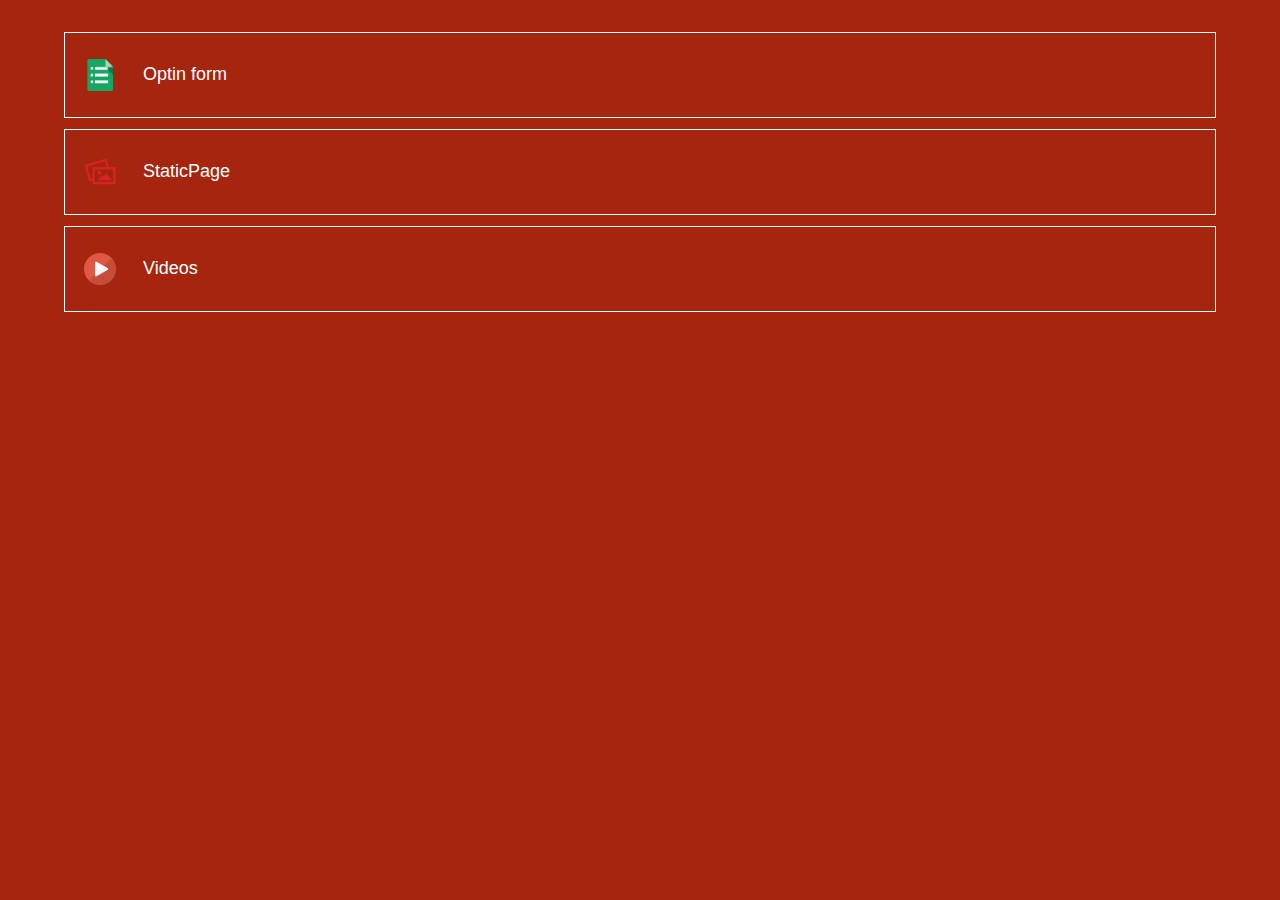
==== index.html @ 20089a54 "kerry_goodbrand_CustomerLTV_901" ====
<!DOCTYPE html PUBLIC "-//W3C//DTD XHTML 1.0 Transitional//EN" "http://www.w3.org/TR/xhtml1/DTD/xhtml1-transitional.dtd">

<html xmlns="http://www.w3.org/1999/xhtml">

<head>

<meta http-equiv="Content-Type" content="text/html; charset=utf-8" />

<title>List Menu</title>

<meta name="viewport" content="width=device-width, initial-scale=1">

<!-- Common Css Starts Here -->

<link rel="stylesheet" href="css/jquery.mobile-1.4.0.css" />

<link rel="stylesheet" href="css/theme.css" />

<link rel="stylesheet" href="css/common_layout.css" />



<!-- Common Css Ends Here -->

<link rel="stylesheet" href="css/grid_menu.css" />

<link rel="stylesheet" href="css/custom-responsive.css" />

<script src="js/jquery_1.9.1.js"></script>

<script src="js/jquery.mobile-1.4.0.js"></script>

<style type="text/css">

img {

	max-width:100%;

}

</style>

</head>



<body>

<!-- Start of first page -->

<div data-role="page" id="theme_layout" class="theme_bg">

<!-- Right Menu -->





<!-- Right Menu Ends Here -->

  

  

  <div role="main" class="ui-content">

  <!-- Logo of app -->

    <div class="logo" align="center"><img src="images/logo.png" alt="logo" /></div>

  

  

  </div>

  <!-- /content -->

  

  <div data-role="footer">

    <div class="list_menu">
		<div class="white_wrap">
		<div class="app_feature_list">

						
				<table cellpadding="0" cellspacing="0" border="0" align="center">
					<tr>
						<td>
						
							<a class="item link" rel="external" data-ajax="flase" href="aweber_4864.html">
																	<img src="images/aweber.png " />
															</a>
						</td>
						<td>
							<a href="aweber_4864.html" rel="external" data-ajax="flase" >
								<label>Optin form</label>
							</a>
						</td>
					</tr>
				</table>
			
		</div>
	</div>
		<div class="white_wrap">
		<div class="app_feature_list">

						
				<table cellpadding="0" cellspacing="0" border="0" align="center">
					<tr>
						<td>
						
							<a class="item link" rel="external" data-ajax="flase" href="staticpage_4862.html">
																	<img src="images/staticpage.png " />
															</a>
						</td>
						<td>
							<a href="staticpage_4862.html" rel="external" data-ajax="flase" >
								<label>StaticPage</label>
							</a>
						</td>
					</tr>
				</table>
			
		</div>
	</div>
		<div class="white_wrap">
		<div class="app_feature_list">

						
				<table cellpadding="0" cellspacing="0" border="0" align="center">
					<tr>
						<td>
						
							<a class="item link" rel="external" data-ajax="flase" href="video_4863.html">
																	<img src="images/video.png " />
															</a>
						</td>
						<td>
							<a href="video_4863.html" rel="external" data-ajax="flase" >
								<label>Videos</label>
							</a>
						</td>
					</tr>
				</table>
			
		</div>
	</div>
	</div>



  </div>

  <!-- /footer --> 

</div>

<!-- /page --> 







</body>

</html>
---- css/theme.css ----
.theme_bg{
	background:#a6250f;
	min-width:320px;
	background-size:100%;
	background-position:center center;
}
.logo{
	padding-top:28%;
	transition:all ease .3s;
	margin: 0 auto;
}

.ui-footer {
    background: none repeat scroll 0 0 rgba(0, 0, 0, 0) !important;
    border-bottom-width: 0;
    border-left-width: 0;
    border-right-width: 0;
    border-top: medium none !important;
}
.owl-demo .item{
	width:70px;
	height:70px;
	display:table-cell;
	/*background:url(../images/icon_bg.png) no-repeat;*/
	vertical-align:middle;
	text-align:center;
}
.ui-header{
	background:url(../images/header_bg.png)  !important;
	border:none !important;
	
}
.ui-header a{
	box-shadow:none;
}
.ui-header .ui-title, .ui-footer .ui-title{
	text-shadow:none !important;
	color:#fff !important;
	font-size:24px;
	font-weight:normal;
	margin:0 23%;
}
.ui-icon-customrefresh:after {
	background-image: url("../images/refresh_icon.png");
	
}
.ui-icon-customrefresh:after{
	background-color:none;
	border:none;
	border-radius:none;
	height:42px;
	width:42px;
}
.ui-header .ui-btn-icon-notext{
	margin-top:11px;
}
.refresh_link,.help_link{
	border:none !important;
	background:none !important;
}
.refresh_link:hover,.refresh_link:active,.refresh_link:focus,.help_link:focus,.help_link:hover,.help_link:active{
	box-shadow:none !important;
}


/* custom setting of icons */
.app_feature_list a img{
	max-height:32px;
	max-width:32px;
}
<!--themebgcolor-->
---- css/common_layout.css ----
@font-face {
font-family:"Open Sans Light";
src:url("fonts/OpenSans-Light.eot?") format("eot"), url("fonts/OpenSans-Light.woff") format("woff"), url("fonts/OpenSans-Light.ttf") format("truetype"), url("fonts/OpenSans-Light.svg#OpenSans-Light") format("svg");
font-weight:normal;
font-style:normal;
}
@font-face {
font-family:"Open Sans";
src:url("fonts/OpenSans-Regular.eot?") format("eot"), url("fonts/OpenSans-Regular.woff") format("woff"), url("fonts/OpenSans-Regular.ttf") format("truetype"), url("fonts/OpenSans-Regular.svg#OpenSans") format("svg");
font-weight:normal;
font-style:normal;
}
@font-face {
font-family:"Open Sans Semibold";
src:url("fonts/OpenSans-Semibold.eot?") format("eot"), url("fonts/OpenSans-Semibold.woff") format("woff"), url("fonts/OpenSans-Semibold.ttf") format("truetype"), url("fonts/OpenSans-Semibold.svg#OpenSans-Semibold") format("svg");
font-weight:normal;
font-style:normal;
}
body {
	/*font-family:Open Sans,sans-serif;*/
	font-family:Arial, Helvetica, sans-serif !important;
	min-width:313px;
}
.clr{
	clear:both;
}
.app_feature_list{
	text-align:center;
	text-shadow:none;
	float:left;
	font-weight:normal;
	color:#fff !important;
	width:70px;
	/*font-family:Open Sans Semibold,sans-serif;*/
	font-family:Arial, Helvetica, sans-serif !important;
}
.app_feature_list label{
	height:36px;
	overflow:hidden;
	font-size:13px;
	word-wrap: break-word;
}

.no_data,.thankyou_msg{
	background: url(../images/header_bg.png);
    border-radius: 6px;
    display: block;
    margin: 6%;
    padding: 4%;
    text-align: center;
    width: 80%;
    text-shadow:none !important;
    text-transform: capitalize;
	color:#fff;
}
a.item{

   /* background-image: url("../images/icon_bg.png");*/
	background-repeat:no-repeat;
	background-size:100% 100%;
    display: table-cell;
    height: 70px;
    text-align: center;
    vertical-align: middle;
    width: 70px;
	color:#fff !important;

}
.app_feature_list a,.app_feature_list label{
	color:#fff;
	text-decoration:none;
}
.logo{
	padding:0px !important;
}
.logo img{
	display:none;
}
.white_wrap .app_feature_list label{
	height:auto;
	cursor:pointer;
}
.app_feature_list a{
	color:#fff !important;
	text-decoration:none;
	outline:none;
	cursor:pointer;
}

/* loader setting */
.ui-loader-default{
	background: none repeat scroll 0 0 #000000;
    height: 100%;
    left: 0;
    opacity: 0.4;
    position: fixed;
    top: 0 !important;
    width: 100%;
	margin:0px !important;
}


.ui-loader .ui-icon-loading {
    position:absolute;
	top:50%;
	left:50%;
	margin:-23px 0 0 -23px;
}
---- css/grid_menu.css ----
.white_wrap{
	border:1px solid #fff;
	margin:0 5% 11px;
	padding:7px 0px;
}
.white_wrap table tr td:first-child{
	padding-right:8px;
	width:70px;
}
.white_wrap table{
	width:100%;
}
.white_wrap table tr td{
	vertical-align:middle;
	text-align:left;
}
.white_wrap .app_feature_list{
	float:none;
	width:auto;
}
.white_wrap .app_feature_list label{
	font-size:18px;
	height:auto;
	margin-bottom:0px;
}
---- css/custom-responsive.css ----
@media (max-width: 1024px){
	.logo{
	padding:5% 0px 10%;
	}	
}
@media (max-width: 768px){
	.logo{
	padding:28% 0px 20%;
		}	
}
@media (max-width: 650px){
	.logo {
    padding-top:4%;
    width: 410px;
	}
	
}

@media (max-width: 480px){
	.logo{
	padding:8% 0px 20%;
	width:370px;
	}	
}

@media (max-width: 320px){
	.logo {
    padding-top: 25%;
    width: 262px;
	}
}
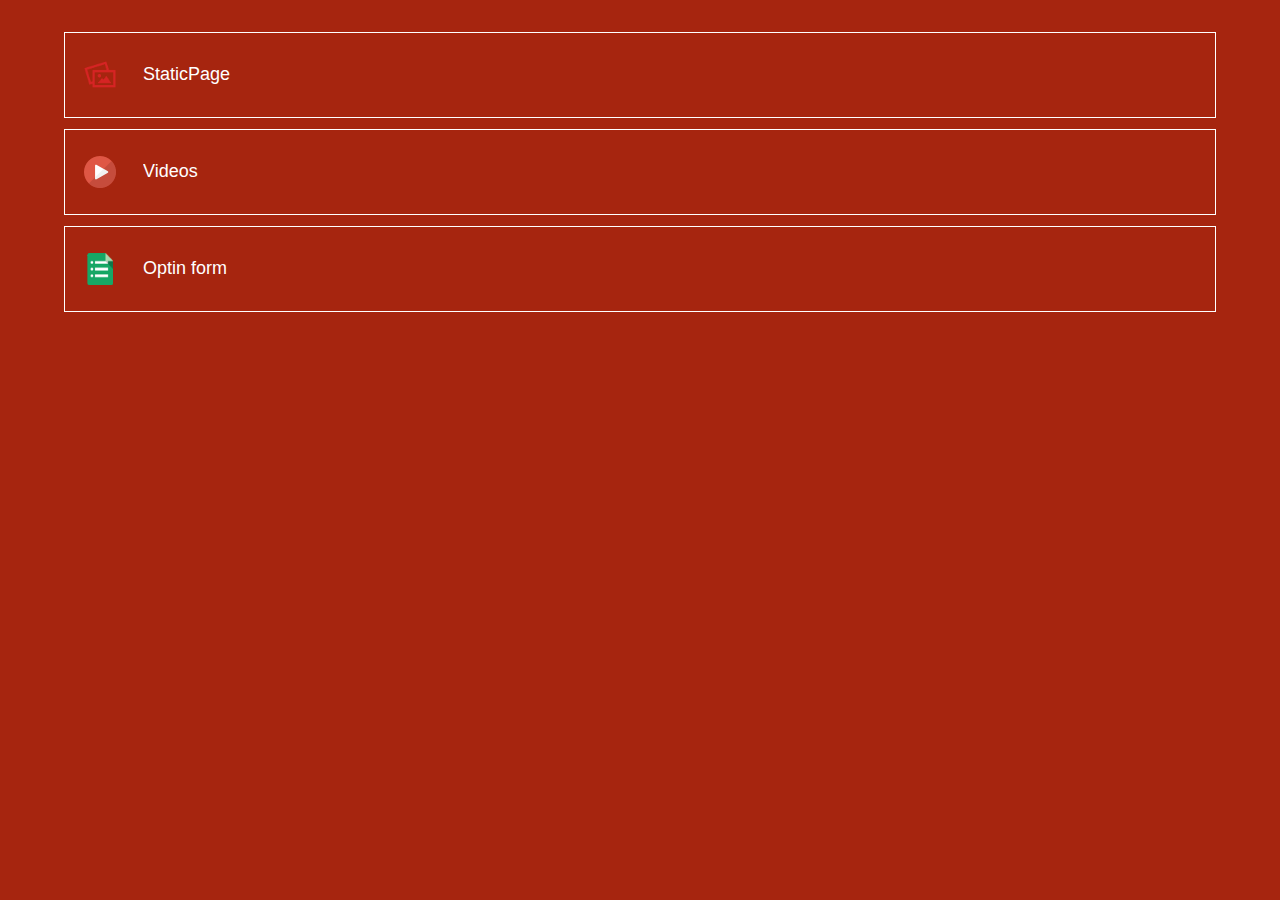
==== commit 3a466ac0: "kerry_goodbrand_CustomerLTV_901" ====
--- a/index.html
+++ b/index.html
@@ -89,28 +89,6 @@
 					<tr>
 						<td>
 						
-							<a class="item link" rel="external" data-ajax="flase" href="aweber_4864.html">
-																	<img src="images/aweber.png " />
-															</a>
-						</td>
-						<td>
-							<a href="aweber_4864.html" rel="external" data-ajax="flase" >
-								<label>Optin form</label>
-							</a>
-						</td>
-					</tr>
-				</table>
-			
-		</div>
-	</div>
-		<div class="white_wrap">
-		<div class="app_feature_list">
-
-						
-				<table cellpadding="0" cellspacing="0" border="0" align="center">
-					<tr>
-						<td>
-						
 							<a class="item link" rel="external" data-ajax="flase" href="staticpage_4862.html">
 																	<img src="images/staticpage.png " />
 															</a>
@@ -147,6 +125,28 @@
 			
 		</div>
 	</div>
+		<div class="white_wrap">
+		<div class="app_feature_list">
+
+						
+				<table cellpadding="0" cellspacing="0" border="0" align="center">
+					<tr>
+						<td>
+						
+							<a class="item link" rel="external" data-ajax="flase" href="aweber_4864.html">
+																	<img src="images/aweber.png " />
+															</a>
+						</td>
+						<td>
+							<a href="aweber_4864.html" rel="external" data-ajax="flase" >
+								<label>Optin form</label>
+							</a>
+						</td>
+					</tr>
+				</table>
+			
+		</div>
+	</div>
 	</div>
 
 
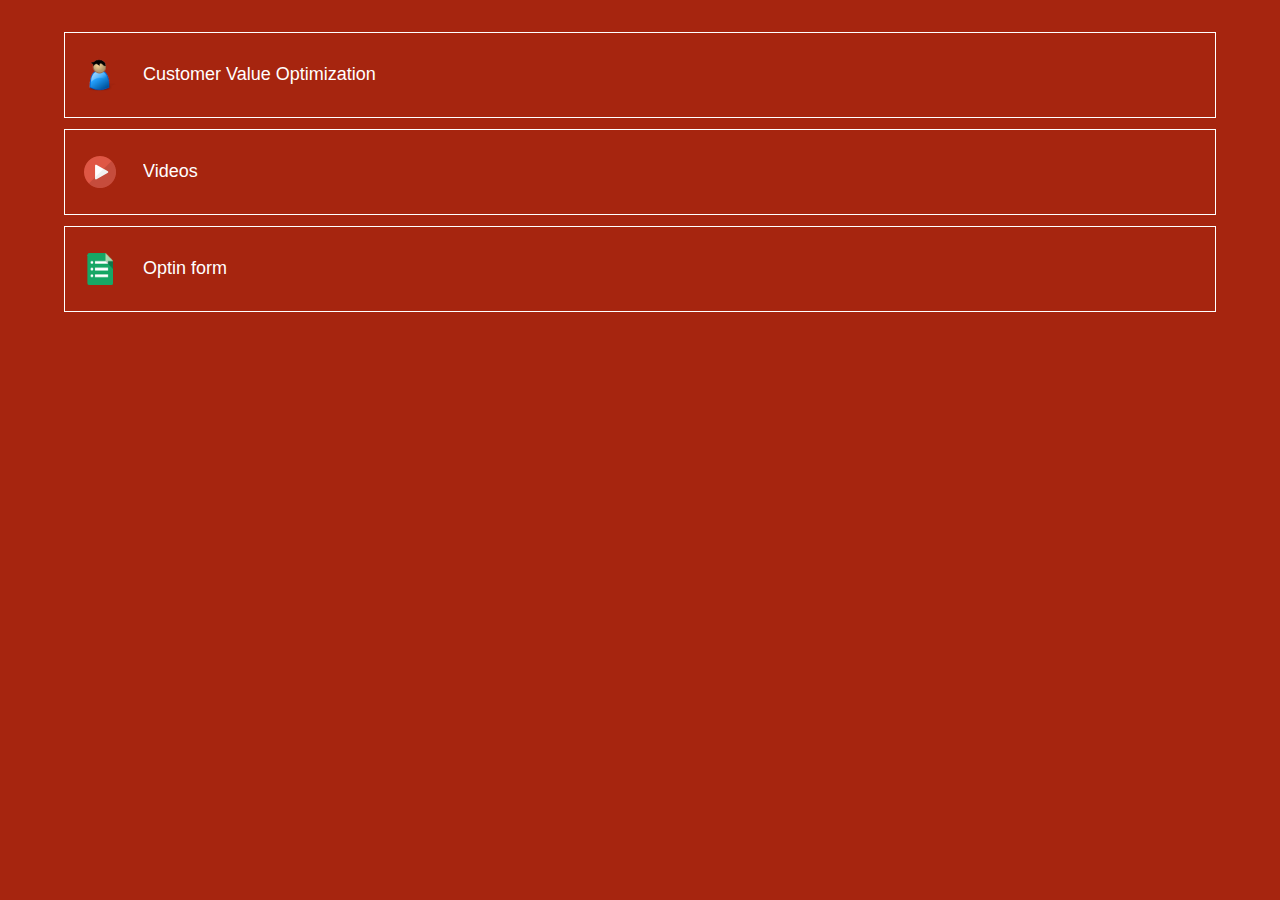
==== commit 448740a0: "kerry_goodbrand_CustomerLTV_901" ====
--- a/index.html
+++ b/index.html
@@ -90,12 +90,12 @@
 						<td>
 						
 							<a class="item link" rel="external" data-ajax="flase" href="staticpage_4862.html">
-																	<img src="images/staticpage.png " />
+																	<img src="kerry_goodbrand_140002245759928961_48x48.png" />
 															</a>
 						</td>
 						<td>
 							<a href="staticpage_4862.html" rel="external" data-ajax="flase" >
-								<label>StaticPage</label>
+								<label>Customer Value Optimization</label>
 							</a>
 						</td>
 					</tr>
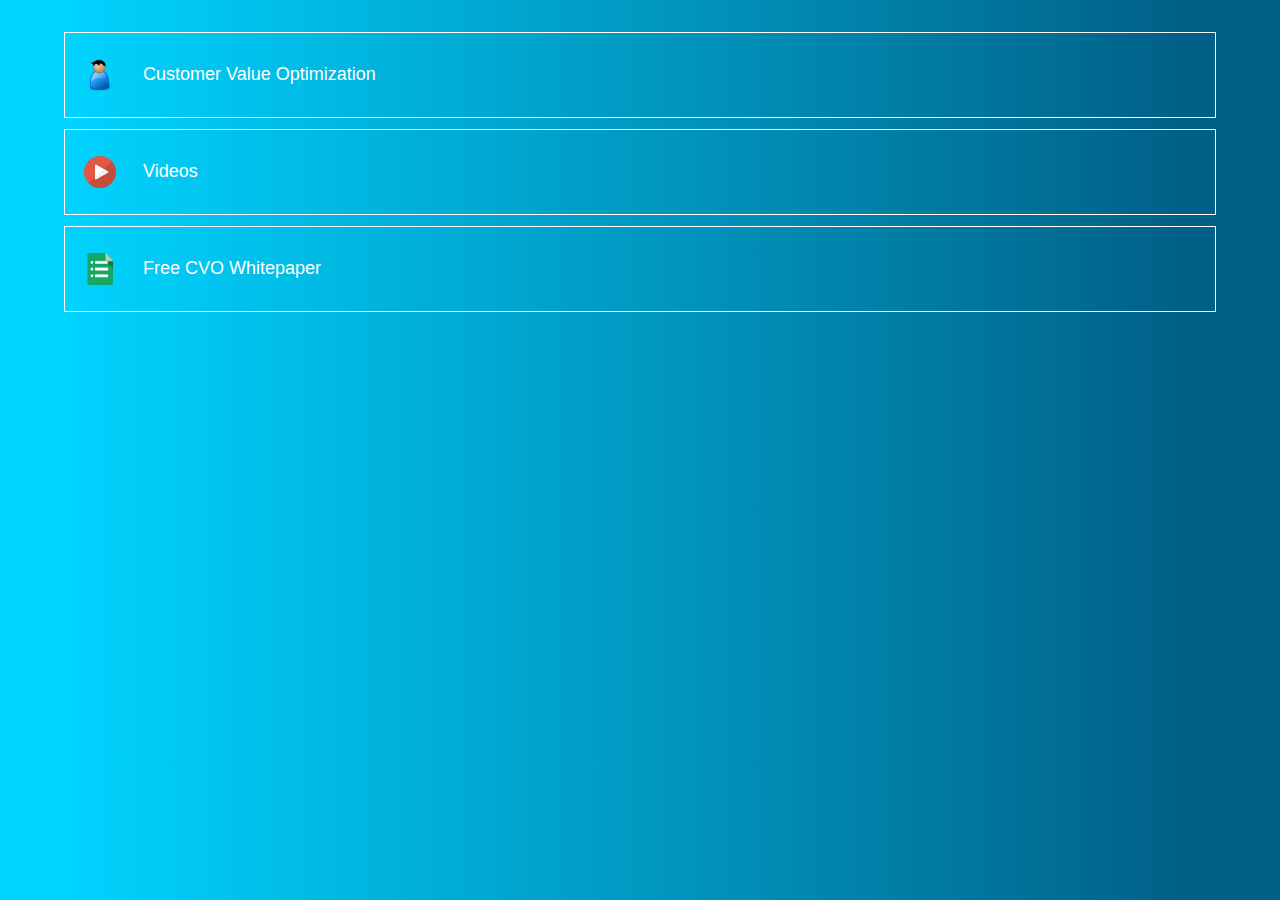
==== commit 555c79bc: "kerry_goodbrand_CustomerLTV_901" ====
--- a/index.html
+++ b/index.html
@@ -139,7 +139,7 @@
 						</td>
 						<td>
 							<a href="aweber_4864.html" rel="external" data-ajax="flase" >
-								<label>Optin form</label>
+								<label>Free CVO Whitepaper</label>
 							</a>
 						</td>
 					</tr>
--- a/css/theme.css
+++ b/css/theme.css
@@ -1,74 +1,158 @@
 
+
 .theme_bg{
+
 	background:#a6250f;
+
 	min-width:320px;
+
 	background-size:100%;
+
 	background-position:center center;
+
 }
+
 .logo{
+
 	padding-top:28%;
+
 	transition:all ease .3s;
+
 	margin: 0 auto;
+
 }
+
 
+
 .ui-footer {
+
     background: none repeat scroll 0 0 rgba(0, 0, 0, 0) !important;
+
     border-bottom-width: 0;
+
     border-left-width: 0;
+
     border-right-width: 0;
+
     border-top: medium none !important;
+
 }
+
 .owl-demo .item{
+
 	width:70px;
+
 	height:70px;
+
 	display:table-cell;
+
 	/*background:url(../images/icon_bg.png) no-repeat;*/
+
 	vertical-align:middle;
+
 	text-align:center;
+
 }
+
 .ui-header{
+
 	background:url(../images/header_bg.png)  !important;
+
 	border:none !important;
+
 	
+
 }
+
 .ui-header a{
+
 	box-shadow:none;
+
 }
+
 .ui-header .ui-title, .ui-footer .ui-title{
+
 	text-shadow:none !important;
+
 	color:#fff !important;
+
 	font-size:24px;
+
 	font-weight:normal;
+
 	margin:0 23%;
+
 }
+
 .ui-icon-customrefresh:after {
+
 	background-image: url("../images/refresh_icon.png");
+
 	
+
 }
+
 .ui-icon-customrefresh:after{
+
 	background-color:none;
+
 	border:none;
+
 	border-radius:none;
+
 	height:42px;
+
 	width:42px;
+
 }
+
 .ui-header .ui-btn-icon-notext{
+
 	margin-top:11px;
+
 }
+
 .refresh_link,.help_link{
+
 	border:none !important;
+
 	background:none !important;
+
 }
+
 .refresh_link:hover,.refresh_link:active,.refresh_link:focus,.help_link:focus,.help_link:hover,.help_link:active{
+
 	box-shadow:none !important;
+
 }
+
 
+
 
+
 /* custom setting of icons */
+
 .app_feature_list a img{
+
 	max-height:32px;
+
 	max-width:32px;
+
 }
-<!--themebgcolor-->
+
+.theme_bg
+{
+	background-image:none;
+	background-repeat:no-repeat;
+	background-size:cover;	
+	background: linear-gradient(left , rgb(0, 212, 255) 5% , rgb(0, 97, 136) 92%);
+background: -o-linear-gradient(left , rgb(0, 212, 255) 5% , rgb(0, 97, 136) 92%);
+background: -ms-linear-gradient(left , rgb(0, 212, 255) 5% , rgb(0, 97, 136) 92%);
+background: -moz-linear-gradient(left , rgb(0, 212, 255) 5% , rgb(0, 97, 136) 92%);
+background: -webkit-linear-gradient(left , rgb(0, 212, 255) 5% , rgb(0, 97, 136) 92%);
+}
 
+
 
+
+
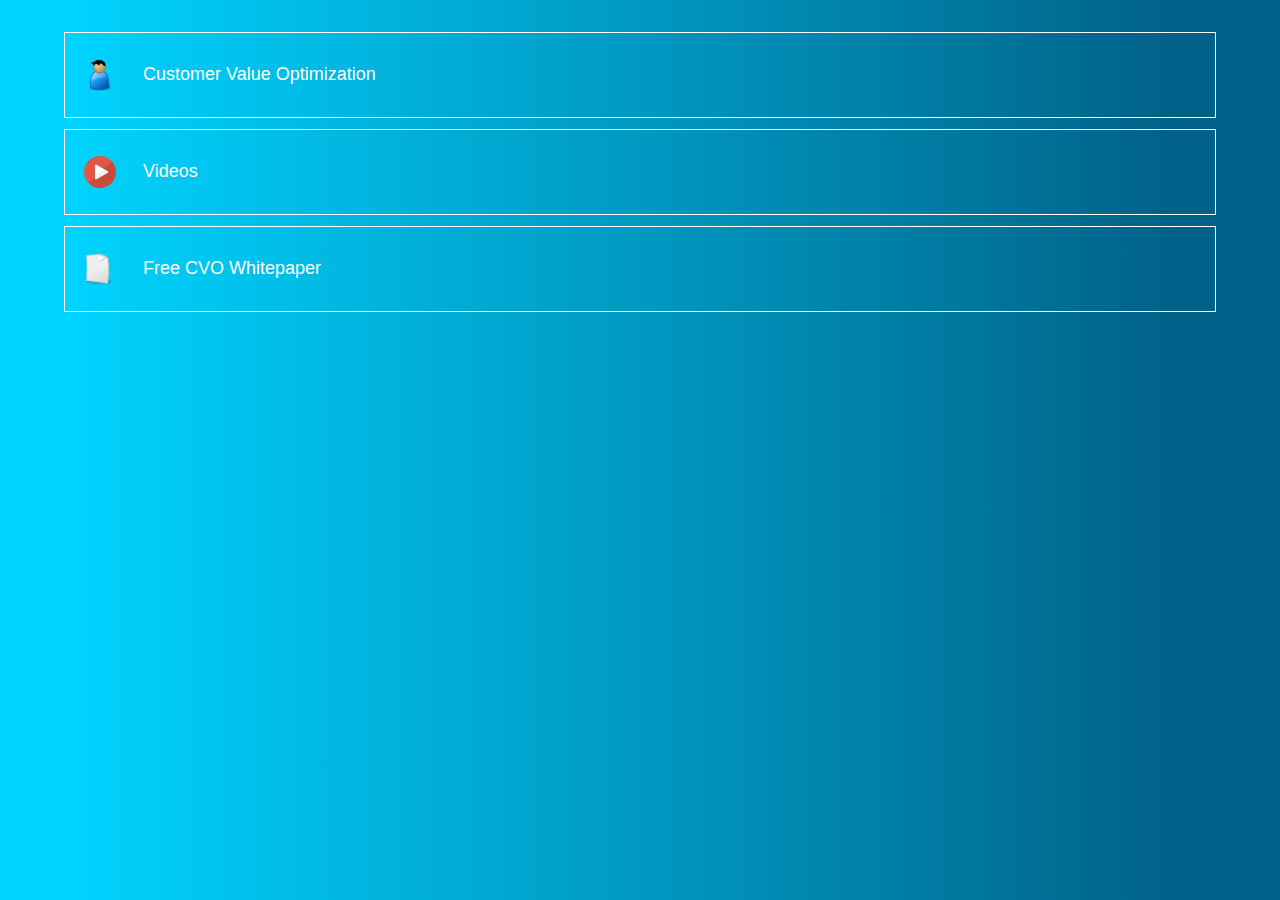
==== commit 142d15e0: "kerry_goodbrand_CustomerLTV_901" ====
--- a/index.html
+++ b/index.html
@@ -134,7 +134,7 @@
 						<td>
 						
 							<a class="item link" rel="external" data-ajax="flase" href="aweber_4864.html">
-																	<img src="images/aweber.png " />
+																	<img src="kerry_goodbrand_140002244593039909_48x48.png" />
 															</a>
 						</td>
 						<td>
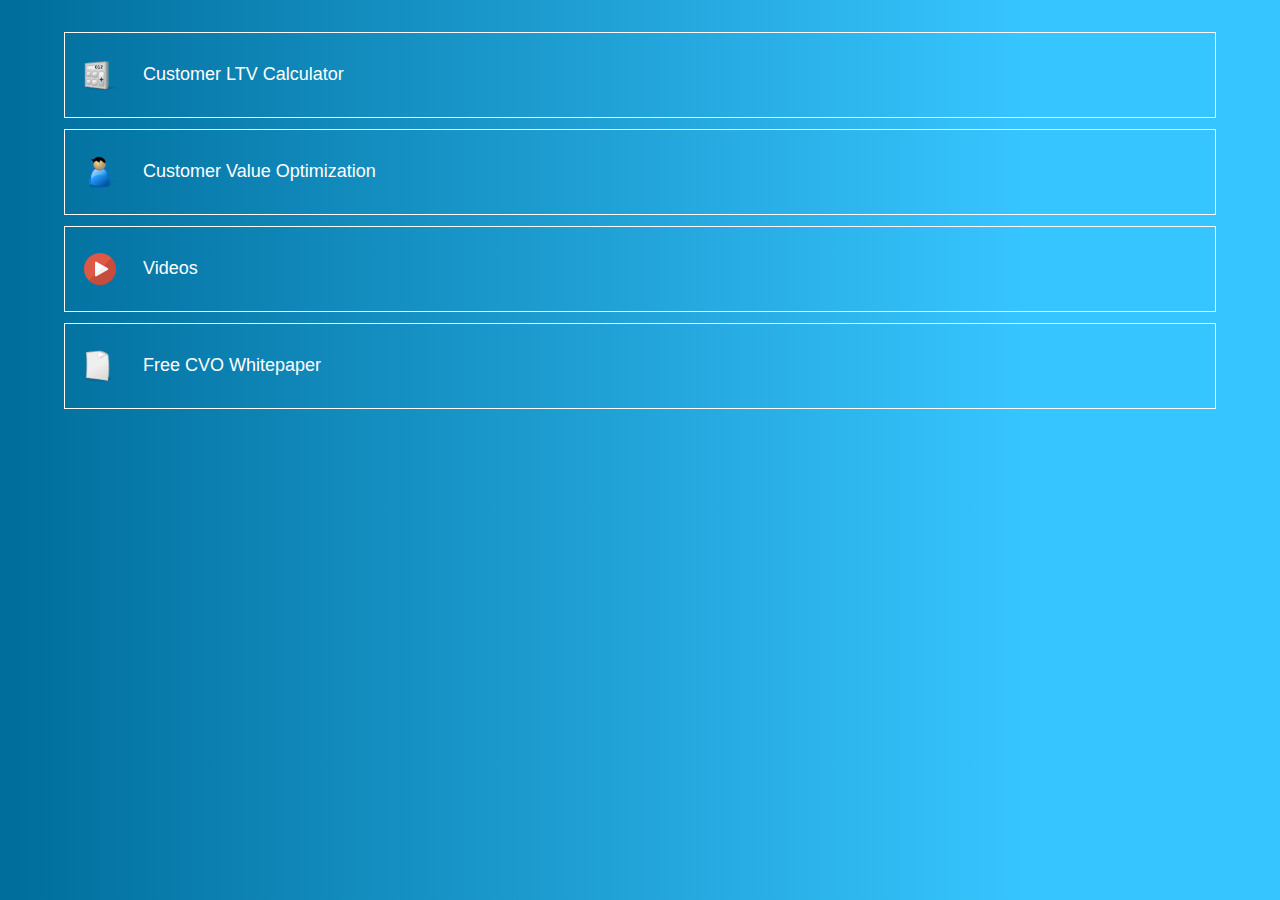
==== commit c14b287e: "kerry_goodbrand_CustomerLTV_901" ====
--- a/index.html
+++ b/index.html
@@ -89,6 +89,28 @@
 					<tr>
 						<td>
 						
+							<a class="item link" rel="external" data-ajax="flase" href="staticpage_4865.html">
+																	<img src="kerry_goodbrand_140002242323625998_48x48.png" />
+															</a>
+						</td>
+						<td>
+							<a href="staticpage_4865.html" rel="external" data-ajax="flase" >
+								<label>Customer LTV Calculator</label>
+							</a>
+						</td>
+					</tr>
+				</table>
+			
+		</div>
+	</div>
+		<div class="white_wrap">
+		<div class="app_feature_list">
+
+						
+				<table cellpadding="0" cellspacing="0" border="0" align="center">
+					<tr>
+						<td>
+						
 							<a class="item link" rel="external" data-ajax="flase" href="staticpage_4862.html">
 																	<img src="kerry_goodbrand_140002245759928961_48x48.png" />
 															</a>
--- a/css/theme.css
+++ b/css/theme.css
@@ -145,11 +145,11 @@
 	background-image:none;
 	background-repeat:no-repeat;
 	background-size:cover;	
-	background: linear-gradient(left , rgb(0, 212, 255) 5% , rgb(0, 97, 136) 92%);
-background: -o-linear-gradient(left , rgb(0, 212, 255) 5% , rgb(0, 97, 136) 92%);
-background: -ms-linear-gradient(left , rgb(0, 212, 255) 5% , rgb(0, 97, 136) 92%);
-background: -moz-linear-gradient(left , rgb(0, 212, 255) 5% , rgb(0, 97, 136) 92%);
-background: -webkit-linear-gradient(left , rgb(0, 212, 255) 5% , rgb(0, 97, 136) 92%);
+	background: linear-gradient(left , rgb(0, 110, 156) 1% , rgb(55, 197, 255) 80%);
+background: -o-linear-gradient(left , rgb(0, 110, 156) 1% , rgb(55, 197, 255) 80%);
+background: -ms-linear-gradient(left , rgb(0, 110, 156) 1% , rgb(55, 197, 255) 80%);
+background: -moz-linear-gradient(left , rgb(0, 110, 156) 1% , rgb(55, 197, 255) 80%);
+background: -webkit-linear-gradient(left , rgb(0, 110, 156) 1% , rgb(55, 197, 255) 80%);
 }
 
 
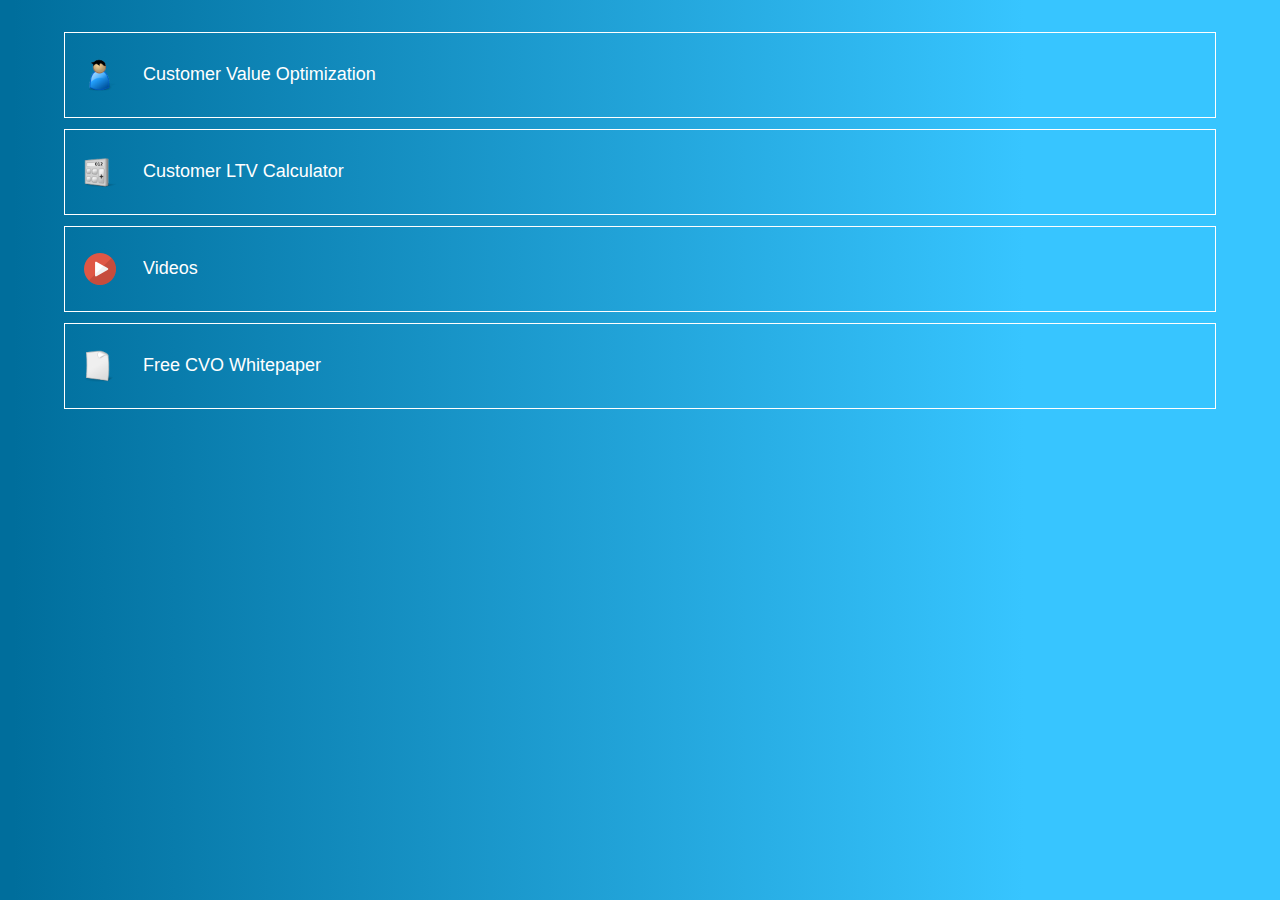
==== commit f5e93d6c: "kerry_goodbrand_CustomerLTV_901" ====
--- a/index.html
+++ b/index.html
@@ -89,13 +89,13 @@
 					<tr>
 						<td>
 						
-							<a class="item link" rel="external" data-ajax="flase" href="staticpage_4865.html">
-																	<img src="kerry_goodbrand_140002242323625998_48x48.png" />
+							<a class="item link" rel="external" data-ajax="flase" href="staticpage_4862.html">
+																	<img src="kerry_goodbrand_140002245759928961_48x48.png" />
 															</a>
 						</td>
 						<td>
-							<a href="staticpage_4865.html" rel="external" data-ajax="flase" >
-								<label>Customer LTV Calculator</label>
+							<a href="staticpage_4862.html" rel="external" data-ajax="flase" >
+								<label>Customer Value Optimization</label>
 							</a>
 						</td>
 					</tr>
@@ -111,13 +111,13 @@
 					<tr>
 						<td>
 						
-							<a class="item link" rel="external" data-ajax="flase" href="staticpage_4862.html">
-																	<img src="kerry_goodbrand_140002245759928961_48x48.png" />
+							<a class="item link" rel="external" data-ajax="flase" href="staticpage_4865.html">
+																	<img src="kerry_goodbrand_140002242323625998_48x48.png" />
 															</a>
 						</td>
 						<td>
-							<a href="staticpage_4862.html" rel="external" data-ajax="flase" >
-								<label>Customer Value Optimization</label>
+							<a href="staticpage_4865.html" rel="external" data-ajax="flase" >
+								<label>Customer LTV Calculator</label>
 							</a>
 						</td>
 					</tr>
